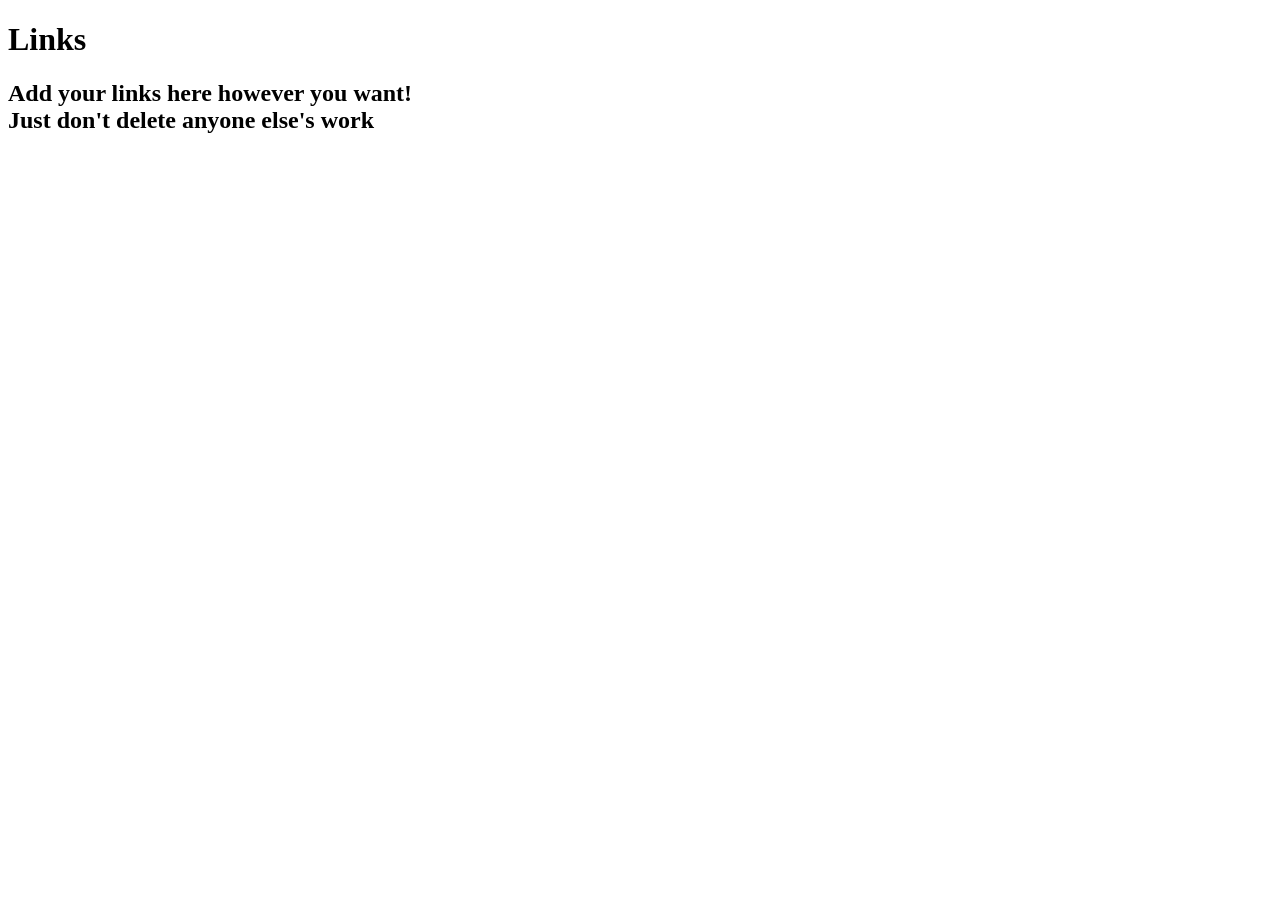
==== public/links.html @ 5ac71b92 "Add links page!" ====
<!DOCTYPE html>
<html lang="en">
<head>
    <meta charset="UTF-8">
    <meta name="viewport" content="width=device-width, initial-scale=1.0" />
    <link rel="stylesheet" href="src/style.css" />
    <title>Rally - Links</title>
</head>
<body>
    <div id="app">
        <h1>Links</h1>
        <h2>Add your links here however you want!<br>
        Just don't delete anyone else's work
        </h2>
    </div>
</body>
</html>
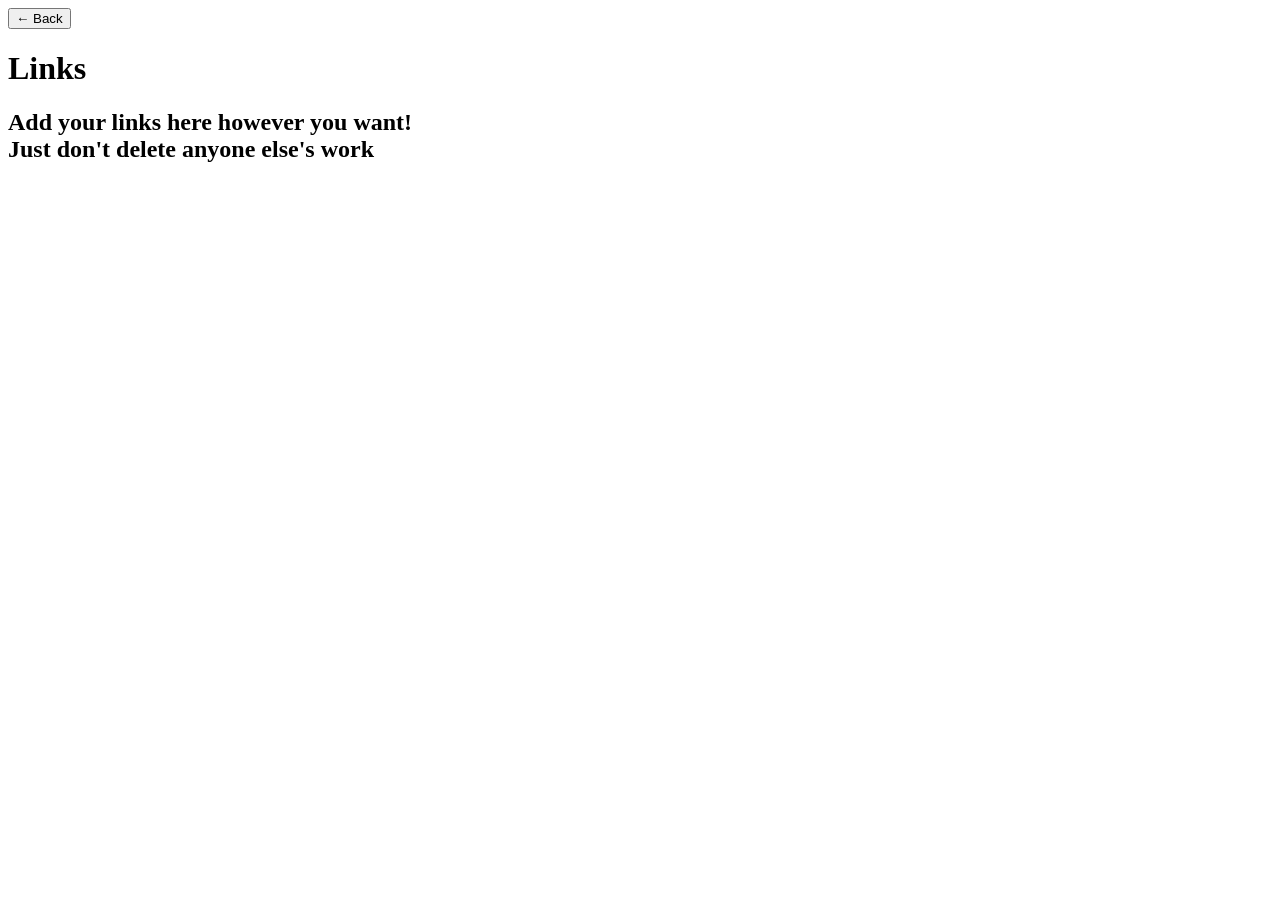
==== commit 89cd0ec5: "Add back button" ====
--- a/public/links.html
+++ b/public/links.html
@@ -8,6 +8,7 @@
 </head>
 <body>
     <div id="app">
+        <button onclick="window.location.href='/index.html'">&#8592 Back</button>
         <h1>Links</h1>
         <h2>Add your links here however you want!<br>
         Just don't delete anyone else's work
